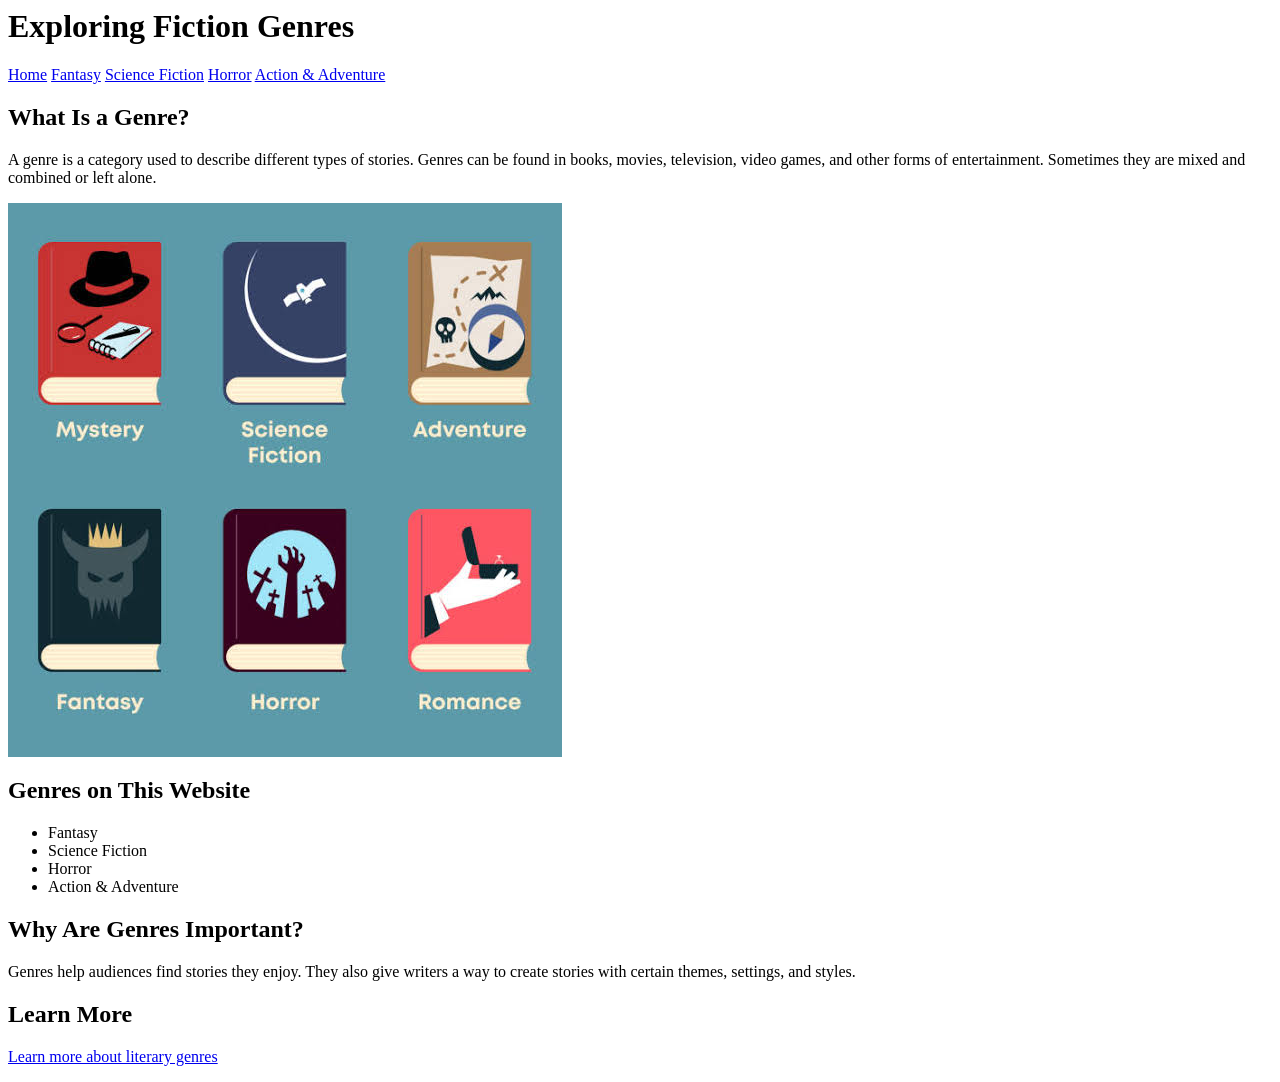
==== index.html @ 2ef71810 "Add files via upload" ====
<head>
    <title>Exploring Genres</title>
</head>

<body>

    <h1>Exploring Fiction Genres</h1>

    <nav>
        <a href="index.html">Home</a>
        <a href="fantasy.html">Fantasy</a>
        <a href="sciencefiction.html">Science Fiction</a>
        <a href="horror.html">Horror</a>
        <a href="action.html">Action & Adventure</a>
    </nav>

    <h2>What Is a Genre?</h2>

    <p>
        A genre is a category used to describe different types of
        stories. Genres can be found in books, movies, television,
        video games, and other forms of entertainment. Sometimes they
		are mixed and combined or left alone.
    </p>

    <img src="fictiongenres.jpg" alt="Books representing different genres">

    <h2>Genres on This Website</h2>

    <ul>
        <li>Fantasy</li>
        <li>Science Fiction</li>
        <li>Horror</li>
        <li>Action & Adventure</li>
    </ul>

    <h2>Why Are Genres Important?</h2>

    <p>
        Genres help audiences find stories they enjoy. They also give
        writers a way to create stories with certain themes, settings,
        and styles.
    </p>

    <h2>Learn More</h2>

    <p>
        <a href="https://en.wikipedia.org/wiki/Literary_genre">
            Learn more about literary genres
        </a>
    </p>

</body>
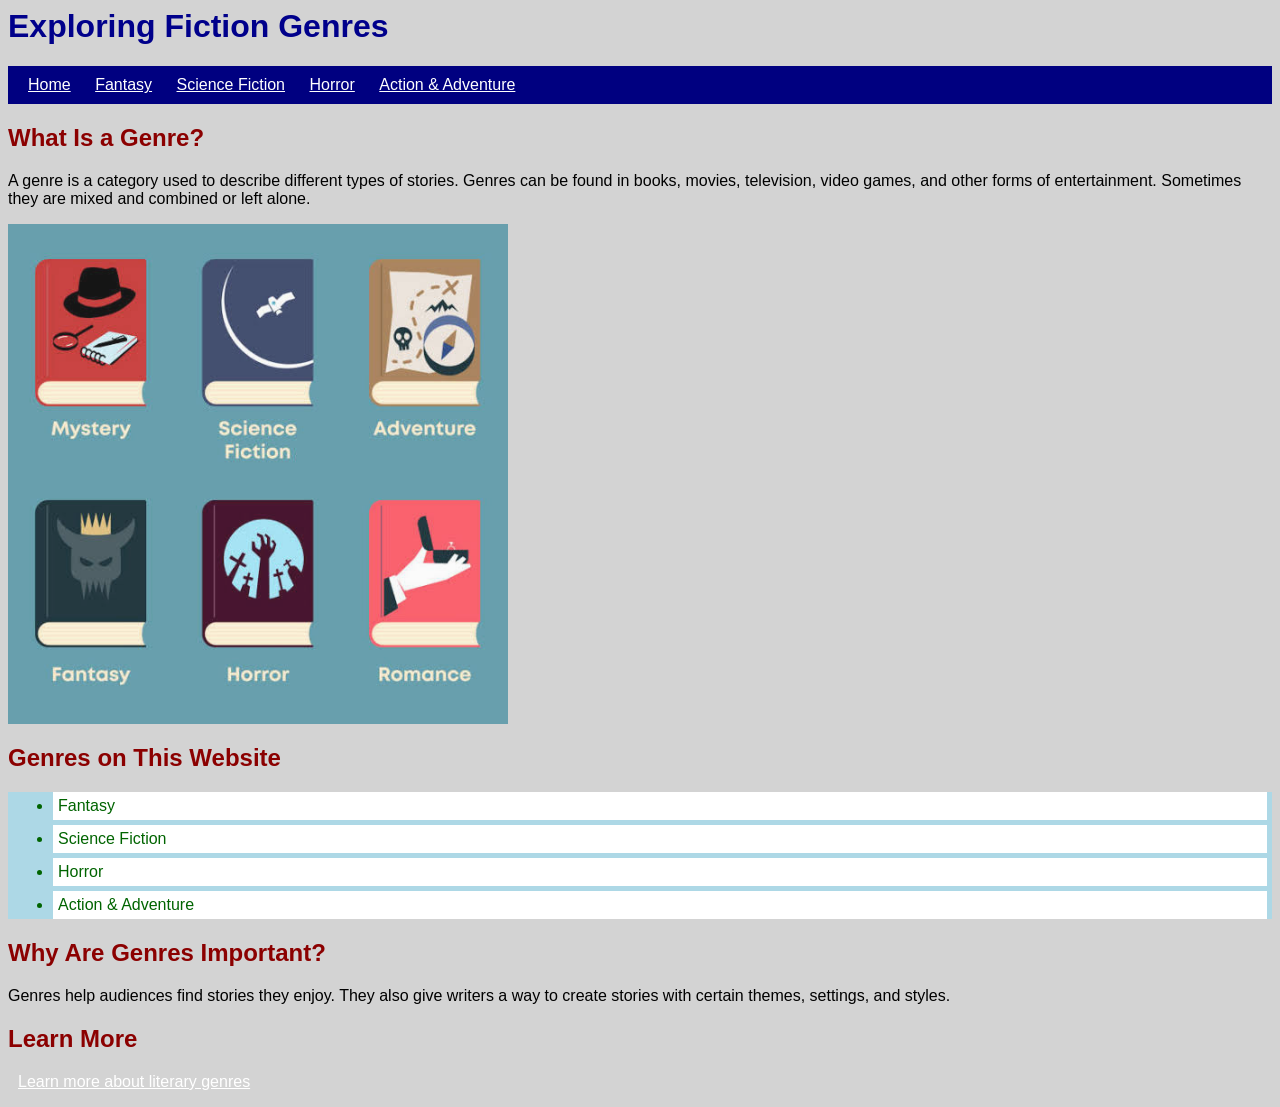
==== commit 31021112: "Update index.html" ====
--- a/index.html
+++ b/index.html
@@ -1,5 +1,6 @@
 <head>
     <title>Exploring Genres</title>
+	<link rel="stylesheet" href="styles.css">
 </head>
 
 <body>
@@ -50,4 +51,4 @@
         </a>
     </p>
 
-</body>+</body>
--- a/styles.css
+++ b/styles.css
@@ -0,0 +1,43 @@
+nav {
+    background-color: navy;
+    padding: 10px;
+}
+
+a {
+    color: white;
+    font-family: Arial, sans-serif;
+    margin: 10px;
+}
+
+body {
+    background-color: lightgray;
+    font-family: Arial, sans-serif;
+}
+
+h1 {
+    color: darkblue;
+}
+
+h2 {
+    color: darkred;
+}
+
+p {
+    color: black;
+}
+
+ul {
+    background-color: lightblue;
+}
+
+li {
+    background-color: white;
+    color: darkgreen;
+    margin: 5px;
+    padding: 5px;
+}
+
+img {
+    width: 500px;
+    opacity: 0.9;
+}
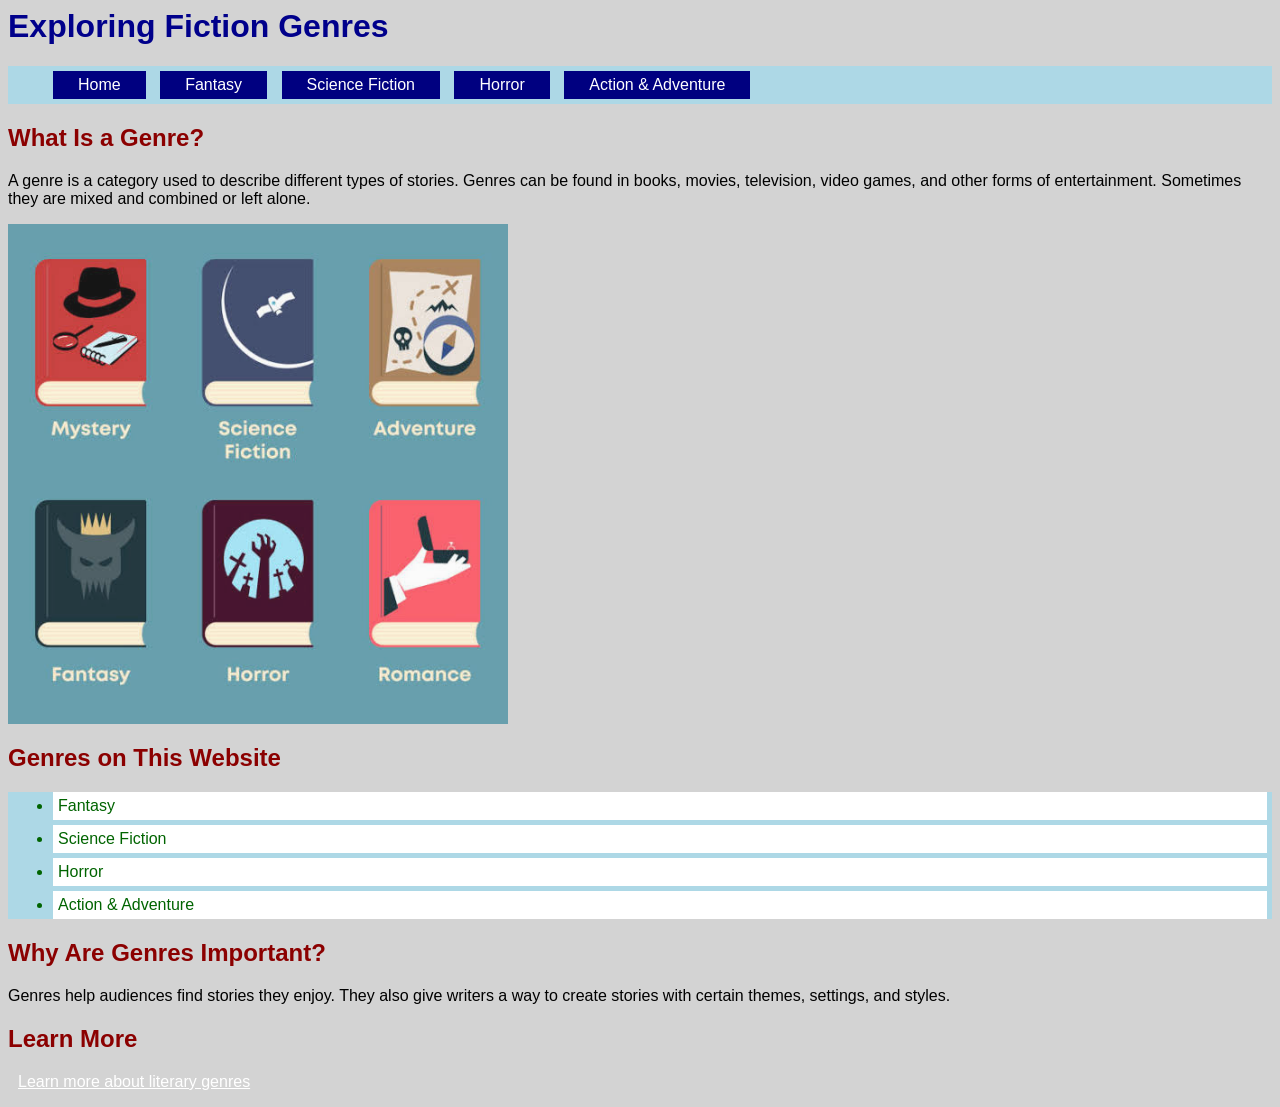
==== commit ffd73e5b: "Add files via upload" ====
--- a/index.html
+++ b/index.html
@@ -7,13 +7,15 @@
 
     <h1>Exploring Fiction Genres</h1>
 
-    <nav>
-        <a href="index.html">Home</a>
-        <a href="fantasy.html">Fantasy</a>
-        <a href="sciencefiction.html">Science Fiction</a>
-        <a href="horror.html">Horror</a>
-        <a href="action.html">Action & Adventure</a>
-    </nav>
+    <div class="navbar">
+    <ul>
+        <li><a href="index.html">Home</a></li>
+        <li><a href="fantasy.html">Fantasy</a></li>
+        <li><a href="sciencefiction.html">Science Fiction</a></li>
+        <li><a href="horror.html">Horror</a></li>
+        <li><a href="action.html">Action &amp; Adventure</a></li>
+    </ul>
+</div>
 
     <h2>What Is a Genre?</h2>
 
@@ -51,4 +53,4 @@
         </a>
     </p>
 
-</body>
+</body>
--- a/styles.css
+++ b/styles.css
@@ -1,6 +1,7 @@
 nav {
     background-color: navy;
     padding: 10px;
+	color: black
 }
 
 a {
@@ -40,4 +41,26 @@
 img {
     width: 500px;
     opacity: 0.9;
+}
+
+}
+
+.navbar ul {
+    list-style-type: none;
+    margin: 0;
+    padding: 0;
+}
+
+.navbar li {
+    display: inline-block;
+    margin: 5px;
+    padding: 5px;
+    background-color: navy;
+}
+
+.navbar a {
+    color: white;
+    text-decoration: none;
+    font-family: Arial, sans-serif;
+    padding: 10px;
 }
